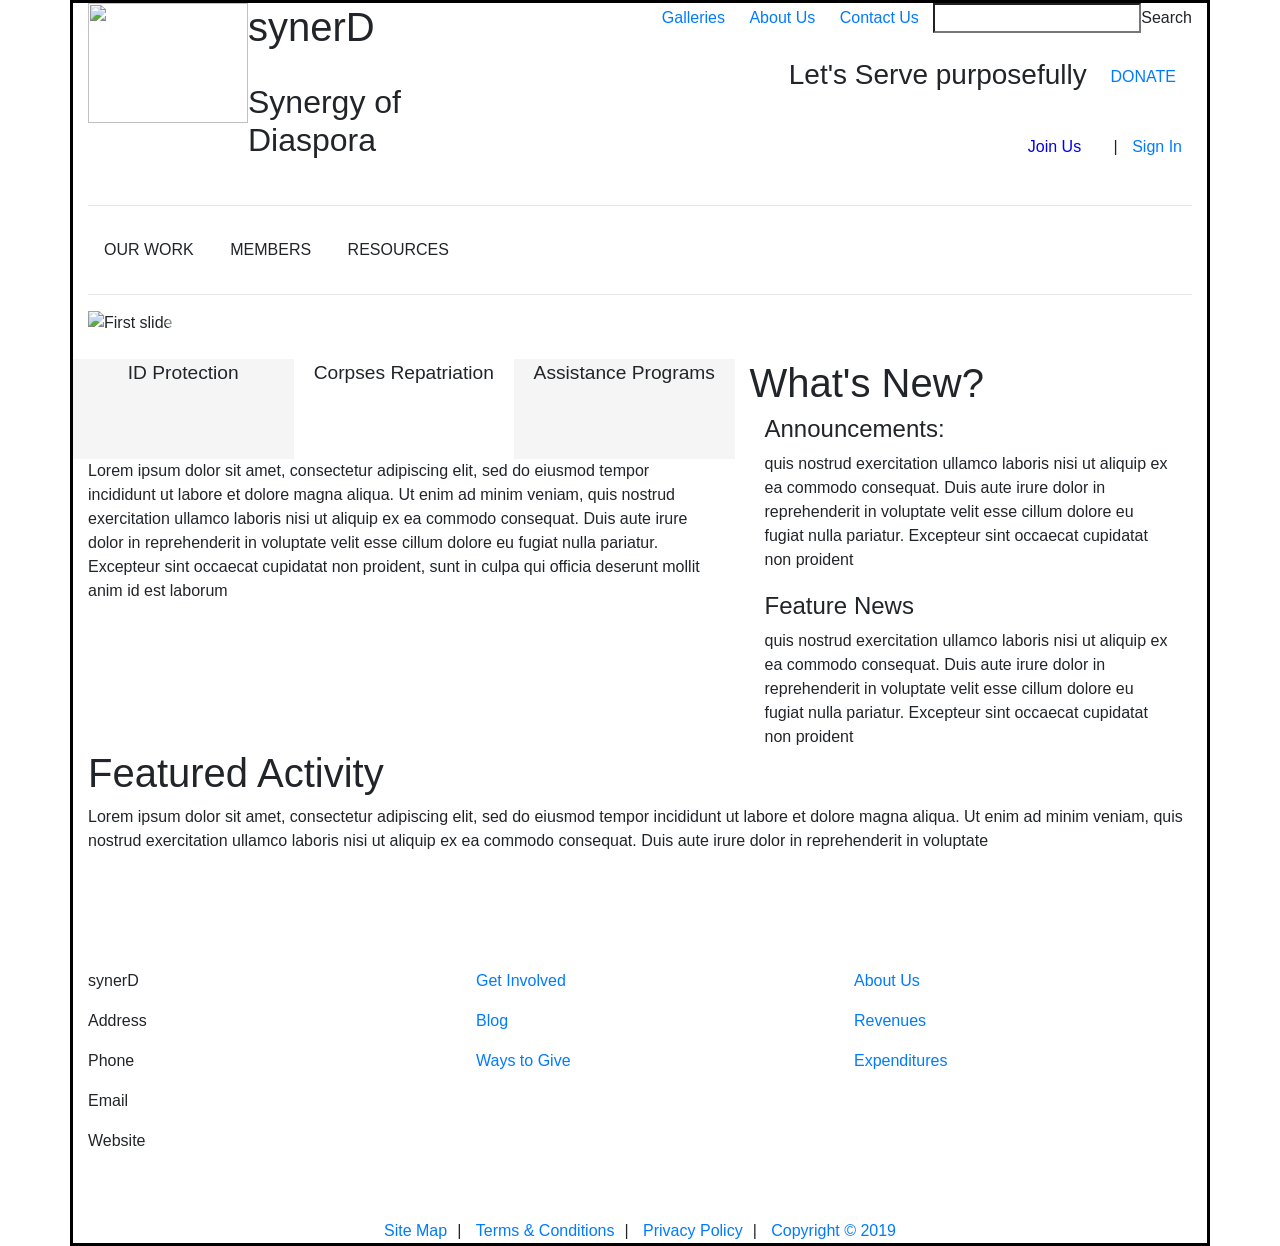
==== index.html @ 57115707 "uploaded files Files uploaded from PD1" ====
<!DOCTYPE html>
<!--[if lt IE 7]>
<html class="no-js lt-ie9 lt-ie8 lt-ie7"> <![endif]-->
<!--[if IE 7]>
<html class="no-js lt-ie9 lt-ie8"> <![endif]-->
<!--[if IE 8]>
<html class="no-js lt-ie9">
<![endif]-->
<!--[if gt IE 8]><!-->
<html class="no-js">
<!--<![endif]-->
<head>
    <meta charset="utf-8">
    <meta http-equiv="X-UA-Compatible" content="IE=edge">
    <title>synerD - Synergy of Diaspora</title>
    <meta name="description" content="">
    <meta name="viewport" content="width=device-width, initial-scale=1">
    <link rel="stylesheet" href="https://stackpath.bootstrapcdn.com/bootstrap/4.3.1/css/bootstrap.min.css"
          integrity="sha384-ggOyR0iXCbMQv3Xipma34MD+dH/1fQ784/j6cY/iJTQUOhcWr7x9JvoRxT2MZw1T" crossorigin="anonymous">
    <link rel="stylesheet" href="styles.css">
    <script src="https://ajax.googleapis.com/ajax/libs/jquery/3.4.1/jquery.min.js"
            integrity="sha384-q8i/X+965DzO0rT7abK41JStQIAqVgRVzpbzo5smXKp4YfRvH+8abtTE1Pi6jizo"
            crossorigin="anonymous"></script>
    <script src="https://cdnjs.cloudflare.com/ajax/libs/popper.js/1.14.7/umd/popper.min.js"
            integrity="sha384-UO2eT0CpHqdSJQ6hJty5KVphtPhzWj9WO1clHTMGa3JDZwrnQq4sF86dIHNDz0W1"
            crossorigin="anonymous"></script>
    <script src="https://stackpath.bootstrapcdn.com/bootstrap/4.3.1/js/bootstrap.min.js"
            integrity="sha384-JjSmVgyd0p3pXB1rRibZUAYoIIy6OrQ6VrjIEaFf/nJGzIxFDsf4x0xIM+B07jRM"
            crossorigin="anonymous"></script>
    <style>
        a {
            padding-right: 10px;
            padding-left: 10px;
        }

        body {
            background: url(https://img.freepik.com/free-vector/colorful-memphis-design-background-vector_53876-81744.jpg?size=626&ext=jpg) no-repeat center center;
            background-size: cover;
            background-repeat: no-repeat;
        }

        .medium {
            height: 100px;
        }

        .container {
            background-color: #FFFFFF;
            border-style: solid;
            border-color: black;
        }

        .content {
            background-color: #FFFFFF;
            column-count: 2;
        }

        .leftcontent {
            border-style: solid;
            border-color: black;
            text-align: center;
        }

        .rightcontent {
            border-style: solid;
            border-color: black;
            text-align: center;
            display: block;
        }

        .grey {
            background-color: #f5f5f5;
        }

        .leftcenter {
            text-align: center;
            font-size: larger
        }

        .col-4 img {
            float: left;
            width: 160px;
            height: 120px;
        }

        /* The Modal (background) */
        #modalform {
            display: none; /* Hidden by default */
            position: fixed; /* Stay in place */
            z-index: 1; /* Sit on top */
            left: 0;
            top: 0;
            width: 100%; /* Full width */
            height: 100%; /* Full height */
            overflow: auto; /* Enable scroll if needed */
            background-color: rgb(0, 0, 0); /* Fallback color */
            background-color: rgba(0, 0, 0, 0.4); /* Black w/ opacity */
        }

        /* Modal Content/Box */
        .modal-content {
            background-color: #fefefe;
            margin: 15% auto; /* 15% from the top and centered */
            padding: 20px;
            border: 1px solid #888;
            width: 50%; /* Could be more or less, depending on screen size */
        }

        /* The Close Button */
        .close {
            color: #aaa;
            font-size: 28px;
            font-weight: bold;
            text-align: right;
        }

        .close:hover,
        .close:focus {
            color: black;
            text-decoration: none;
            cursor: pointer;
        }

        #btnjoin {
            border: none;
            background-color: inherit;
            padding: 14px 28px;
            font-size: 16px;
            cursor: pointer;
            display: inline-block;
            color: #0000EE;
        }

        /* Style The Dropdown Button */
        .dropbtn {
            background-color: white;
            padding: 16px;
            font-size: 16px;
            border: none;
            cursor: pointer;
        }

        /* The container <div> - needed to position the dropdown content */
        .dropdown {
            position: relative;
            display: inline-block;
        }

        /* Dropdown Content (Hidden by Default) */
        .dropdown-content {
            display: none;
            position: absolute;
            background-color: #f9f9f9;
            min-width: 160px;
            box-shadow: 0px 8px 16px 0px rgba(0, 0, 0, 0.2);
            z-index: 1;
        }

        /* Links inside the dropdown */
        .dropdown-content a {
            color: black;
            padding: 12px 16px;
            text-decoration: none;
            display: block;
        }

        /* Change color of dropdown links on hover */
        .dropdown-content a:hover {
            background-color: #fde9ea
        }

        /* Show the dropdown menu on hover */
        .dropdown:hover .dropdown-content {
            display: block;
        }

        .btn {
            padding: 16px;
            font-size: 16px;
            border: none;
        }

        .nondropbtn:hover {
            background-color: #fde9ea;
            padding: 16px;
            font-size: 16px;
            border: none;
        }

        /* Change the background color of the dropdown button when the dropdown content is shown */
        .dropdown:hover .dropbtn {
            background-color: #fde9ea;
        }
    </style>
</head>
<body>
<!--[if lt IE 7]>
<p class="browsehappy">You are using an <strong>outdated</strong> browser. Please <a href="#">upgrade your browser</a>
    to improve your experience.</p>
<![endif]-->

<div class="container" style="background-color: #FFFFFF">
    <div class="row">
        <div class="col-4">
            <img src="https://raw.githubusercontent.com/tisaconundrum2/IFT458-SynerD/master/logo.png">
            <h1>synerD</h1>
            </br>
            <h2>Synergy of Diaspora</h2>
        </div>
        <div class="col-8 text-md-right">
            <a class="active" href="Galleries.html">Galleries</a>
            <a href="About_Us.html">About Us</a>
            <a href="Contact_Us.html">Contact Us</a>
            <input type="search" q="googlesearch">Search
            <p>
            <h3>Let's Serve purposefully
                <button type="button" class="btn btn-outline-primary">DONATE</button>
            </h3>
            </p>
            <p>
                <button id="btnjoin">Join Us</button>
                |
                <a href="sign_in.html">Sign In</a>
            </p>

        </div>
    </div>
    <hr>
    <a class="btn nondropbtn" href="#ourwork">OUR WORK</a>
    <a class="btn nondropbtn" href="#members">MEMBERS</a>
    <div class="dropdown">
        <button class="btn dropbtn">RESOURCES</button>
        <div class="dropdown-content">
            <a href="#aboutus">About Us</a>
            <a href="#terms">Terms and conditions</a>
            <a href="#contact">Contact Us</a>
        </div>
    </div>
    <hr>

    <div id="carouselExampleIndicators" class="carousel slide" data-ride="carousel">
        <ol class="carousel-indicators">
            <li data-target="#carouselExampleIndicators" data-slide-to="0" class="active"></li>
            <li data-target="#carouselExampleIndicators" data-slide-to="1"></li>
            <li data-target="#carouselExampleIndicators" data-slide-to="2"></li>
        </ol>
        <div class="carousel-inner">
            <div class="carousel-item active">
                <img class="d-block w-100" src="https://i.imgur.com/2F3Al82.jpg" alt="First slide">
            </div>
            <div class="carousel-item">
                <img class="d-block w-100" src="https://i.imgur.com/aUhpEz3.jpg" alt="Second slide">
            </div>
            <div class="carousel-item">
                <img class="d-block w-100" src="https://i.imgur.com/qqFsein.jpg" alt="Third slide">
            </div>
        </div>
        <a class="carousel-control-prev" href="#carouselExampleIndicators" role="button" data-slide="prev">
            <span class="carousel-control-prev-icon" aria-hidden="true"></span>
            <span class="sr-only">Previous</span>
        </a>
        <a class="carousel-control-next" href="#carouselExampleIndicators" role="button" data-slide="next">
            <span class="carousel-control-next-icon" aria-hidden="true"></span>
            <span class="sr-only">Next</span>
        </a>
    </div>
    <br>

    <div class="row">
        <div class="col-7">
            <div class="row">
                <div class="col medium grey leftcenter">ID Protection</div>
                <div class="col medium leftcenter">Corpses Repatriation</div>
                <div class="col medium grey leftcenter">Assistance Programs</div>
            </div>
            Lorem ipsum dolor sit amet, consectetur adipiscing elit, sed do eiusmod tempor incididunt ut labore et
            dolore magna aliqua. Ut enim ad minim veniam, quis nostrud exercitation ullamco laboris nisi ut aliquip ex
            ea commodo consequat. Duis aute irure dolor in reprehenderit in voluptate velit esse cillum dolore eu fugiat
            nulla pariatur. Excepteur sint occaecat cupidatat non proident, sunt in culpa qui officia deserunt mollit
            anim id est laborum
        </div>
        <div class="col">
            <h1>What's New?</h1>
            <div class="col">
                <h4>Announcements:</h4>
                quis nostrud exercitation ullamco laboris nisi ut aliquip ex
                ea commodo consequat. Duis aute irure dolor in reprehenderit in voluptate velit esse cillum dolore eu
                fugiat
                nulla pariatur. Excepteur sint occaecat cupidatat non proident
            </div>
            <div class="col" style="padding-top: 20px">
                <h4>Feature News</h4>
                quis nostrud exercitation ullamco laboris nisi ut aliquip ex
                ea commodo consequat. Duis aute irure dolor in reprehenderit in voluptate velit esse cillum dolore eu
                fugiat
                nulla pariatur. Excepteur sint occaecat cupidatat non proident
            </div>
        </div>
    </div>

    <div class="featuredactivity">
        <h1>Featured Activity</h1>
        Lorem ipsum dolor sit amet, consectetur adipiscing elit, sed do eiusmod tempor incididunt ut labore et dolore
        magna aliqua. Ut enim ad minim veniam, quis nostrud exercitation ullamco laboris nisi ut aliquip ex ea commodo
        consequat. Duis aute irure dolor in reprehenderit in voluptate
    </div>
    <p style="padding-top: 100px">
        <div class="row">
            <div class="col">
    <p>synerD</p>
    <p>Address</p>
    <p>Phone</p>
    <p>Email</p>
    <p>Website</p>
</div>
<div class="col">
    <p><a href="getinvolved.html">Get Involved</a></p>
    <p><a href="blog.html">Blog</a></p>
    <p><a href="waystogive.html">Ways to Give</a></p>
</div>
<div class="col">
    <p><a href="aboutus.html">About Us</a></p>
    <p><a href="Revenues">Revenues</a></p>
    <p><a href="expenditures.html">Expenditures</a></p>
</div>
</div>
<div class="" style="text-align: center; padding-top: 50px">
    <a href="sitemap.html">Site Map</a>|
    <a href="termsconditions.html">Terms & Conditions</a>|
    <a href="privacy.html">Privacy Policy</a>|
    <a href="copyright.html">Copyright &copy; 2019</a>
</div>
<div id="modalform" class="modal">
    <div class="modal-content">
        <span class="close">&times;</span>
        <form>
            User name(less than 8 characters):</br>
            <input type="text" name="username" pattern="([a-zA-Z0-9_-]){1,8}" required></br>
            Password(no less than 8 characters, at least 1 digit, 1 lowercase, 1 uppercase):</br>
            <input type="password" name="password" pattern="(.){8,}" required><br>
            First Name:<br>
            <input type="text" name="firstname"><br>
            Middle Name:<br>
            <input type="text" name="middlename"><br>
            Last Name:<br>
            <input type="text" name="lastname" required><br>
            Gender:<br>
            <input type="text" name="gender" required><br>
            Street Address:<br>
            <input type="text" name="streetaddress" required><br>
            City:<br>
            <input type="text" name="city" required><br>
            State:<br>
            <input type="text" name="state" required><br>
            Zip Code:<br>
            <input type="number" name="zipcode" required><br>
            Email:<br>
            <input type="email" name="email" required><br>
            Cell Phone Number(xxx-xxx-xxxx):<br>
            <input type="tel" name="cellnumber" pattern="[0-9]{3}-[0-9]{3}-[0-9]{4}" required><br>
            Country of Origin:<br>
            <input type="text" name="country" required><br>
            Date of Birth:<br>
            <input type="date" name="dob" required><br>
            Member Organization:<br>
            <input type="text" name="organization"><br>
            <input type="submit" value="Submit">
        </form>
    </div>
</div>

<script>
    // Get the modal
    var modal = document.getElementById("modalform");

    // Get the button that opens the modal
    var btn = document.getElementById("btnjoin");

    // Get the <span> element that closes the modal
    var span = document.getElementsByClassName("close")[0];

    // When the user clicks on the button, open the modal
    btn.onclick = function () {
        modal.style.display = "block";
    }

    // When the user clicks on <span> (x), close the modal
    span.onclick = function () {
        modal.style.display = "none";
    }

    // When the user clicks anywhere outside of the modal, close it
    window.onclick = function (event) {
        if (event.target == modal) {
            modal.style.display = "none";
        }
    }
</script>
</div>
</body>
</html>
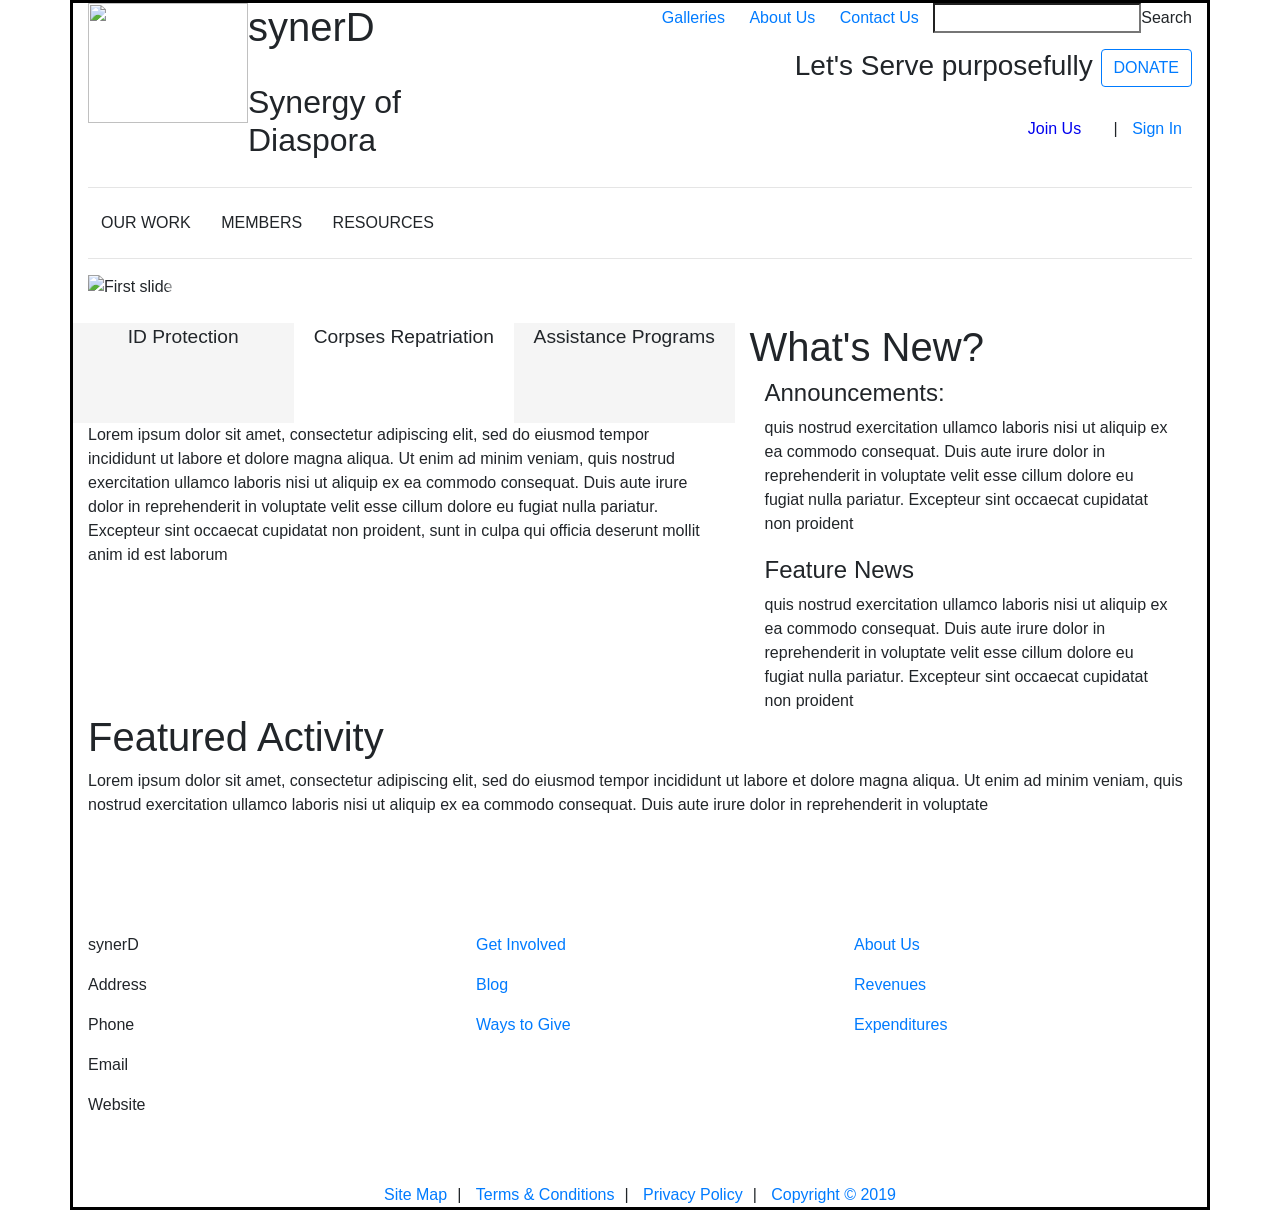
==== commit e18e7ab1: "made style in an external file style.css" ====
--- a/index.html
+++ b/index.html
@@ -10,9 +10,10 @@
 <html class="no-js">
 <!--<![endif]-->
 <head>
+    <title>synerD - Synergy of Diaspora</title>
     <meta charset="utf-8">
-    <meta http-equiv="X-UA-Compatible" content="IE=edge">
-    <title>synerD - Synergy of Diaspora</title>
+    <meta http-equiv="X-UA-Compatible" content="IE=edge">    
+    <link rel="stylesheet" type="text/css" href="style.css">
     <meta name="description" content="">
     <meta name="viewport" content="width=device-width, initial-scale=1">
     <link rel="stylesheet" href="https://stackpath.bootstrapcdn.com/bootstrap/4.3.1/css/bootstrap.min.css"
@@ -27,170 +28,7 @@
     <script src="https://stackpath.bootstrapcdn.com/bootstrap/4.3.1/js/bootstrap.min.js"
             integrity="sha384-JjSmVgyd0p3pXB1rRibZUAYoIIy6OrQ6VrjIEaFf/nJGzIxFDsf4x0xIM+B07jRM"
             crossorigin="anonymous"></script>
-    <style>
-        a {
-            padding-right: 10px;
-            padding-left: 10px;
-        }
-
-        body {
-            background: url(https://img.freepik.com/free-vector/colorful-memphis-design-background-vector_53876-81744.jpg?size=626&ext=jpg) no-repeat center center;
-            background-size: cover;
-            background-repeat: no-repeat;
-        }
-
-        .medium {
-            height: 100px;
-        }
-
-        .container {
-            background-color: #FFFFFF;
-            border-style: solid;
-            border-color: black;
-        }
-
-        .content {
-            background-color: #FFFFFF;
-            column-count: 2;
-        }
-
-        .leftcontent {
-            border-style: solid;
-            border-color: black;
-            text-align: center;
-        }
-
-        .rightcontent {
-            border-style: solid;
-            border-color: black;
-            text-align: center;
-            display: block;
-        }
-
-        .grey {
-            background-color: #f5f5f5;
-        }
-
-        .leftcenter {
-            text-align: center;
-            font-size: larger
-        }
-
-        .col-4 img {
-            float: left;
-            width: 160px;
-            height: 120px;
-        }
-
-        /* The Modal (background) */
-        #modalform {
-            display: none; /* Hidden by default */
-            position: fixed; /* Stay in place */
-            z-index: 1; /* Sit on top */
-            left: 0;
-            top: 0;
-            width: 100%; /* Full width */
-            height: 100%; /* Full height */
-            overflow: auto; /* Enable scroll if needed */
-            background-color: rgb(0, 0, 0); /* Fallback color */
-            background-color: rgba(0, 0, 0, 0.4); /* Black w/ opacity */
-        }
-
-        /* Modal Content/Box */
-        .modal-content {
-            background-color: #fefefe;
-            margin: 15% auto; /* 15% from the top and centered */
-            padding: 20px;
-            border: 1px solid #888;
-            width: 50%; /* Could be more or less, depending on screen size */
-        }
-
-        /* The Close Button */
-        .close {
-            color: #aaa;
-            font-size: 28px;
-            font-weight: bold;
-            text-align: right;
-        }
-
-        .close:hover,
-        .close:focus {
-            color: black;
-            text-decoration: none;
-            cursor: pointer;
-        }
-
-        #btnjoin {
-            border: none;
-            background-color: inherit;
-            padding: 14px 28px;
-            font-size: 16px;
-            cursor: pointer;
-            display: inline-block;
-            color: #0000EE;
-        }
-
-        /* Style The Dropdown Button */
-        .dropbtn {
-            background-color: white;
-            padding: 16px;
-            font-size: 16px;
-            border: none;
-            cursor: pointer;
-        }
-
-        /* The container <div> - needed to position the dropdown content */
-        .dropdown {
-            position: relative;
-            display: inline-block;
-        }
-
-        /* Dropdown Content (Hidden by Default) */
-        .dropdown-content {
-            display: none;
-            position: absolute;
-            background-color: #f9f9f9;
-            min-width: 160px;
-            box-shadow: 0px 8px 16px 0px rgba(0, 0, 0, 0.2);
-            z-index: 1;
-        }
-
-        /* Links inside the dropdown */
-        .dropdown-content a {
-            color: black;
-            padding: 12px 16px;
-            text-decoration: none;
-            display: block;
-        }
-
-        /* Change color of dropdown links on hover */
-        .dropdown-content a:hover {
-            background-color: #fde9ea
-        }
-
-        /* Show the dropdown menu on hover */
-        .dropdown:hover .dropdown-content {
-            display: block;
-        }
-
-        .btn {
-            padding: 16px;
-            font-size: 16px;
-            border: none;
-        }
-
-        .nondropbtn:hover {
-            background-color: #fde9ea;
-            padding: 16px;
-            font-size: 16px;
-            border: none;
-        }
-
-        /* Change the background color of the dropdown button when the dropdown content is shown */
-        .dropdown:hover .dropbtn {
-            background-color: #fde9ea;
-        }
-    </style>
+
 </head>
 <body>
 <!--[if lt IE 7]>
--- a/style.css
+++ b/style.css
@@ -0,0 +1,162 @@
+a {
+    padding-right: 10px;
+    padding-left: 10px;
+}
+
+body {
+    background: url(https://img.freepik.com/free-vector/colorful-memphis-design-background-vector_53876-81744.jpg?size=626&ext=jpg) no-repeat center center;
+    background-size: cover;
+    background-repeat: no-repeat;
+}
+
+.medium {
+    height: 100px;
+}
+
+.container {
+    background-color: #FFFFFF;
+    border-style: solid;
+    border-color: black;
+}
+
+.content {
+    background-color: #FFFFFF;
+    column-count: 2;
+}
+
+.leftcontent {
+    border-style: solid;
+    border-color: black;
+    text-align: center;
+}
+
+.rightcontent {
+    border-style: solid;
+    border-color: black;
+    text-align: center;
+    display: block;
+}
+
+.grey {
+    background-color: #f5f5f5;
+}
+
+.leftcenter {
+    text-align: center;
+    font-size: larger
+}
+
+.col-4 img {
+    float: left;
+    width: 160px;
+    height: 120px;
+}
+
+/* The Modal (background) */
+#modalform {
+    display: none; /* Hidden by default */
+    position: fixed; /* Stay in place */
+    z-index: 1; /* Sit on top */
+    left: 0;
+    top: 0;
+    width: 100%; /* Full width */
+    height: 100%; /* Full height */
+    overflow: auto; /* Enable scroll if needed */
+    background-color: rgb(0, 0, 0); /* Fallback color */
+    background-color: rgba(0, 0, 0, 0.4); /* Black w/ opacity */
+}
+
+/* Modal Content/Box */
+.modal-content {
+    background-color: #fefefe;
+    margin: 15% auto; /* 15% from the top and centered */
+    padding: 20px;
+    border: 1px solid #888;
+    width: 50%; /* Could be more or less, depending on screen size */
+}
+
+/* The Close Button */
+.close {
+    color: #aaa;
+    font-size: 28px;
+    font-weight: bold;
+    text-align: right;
+}
+
+.close:hover,
+.close:focus {
+    color: black;
+    text-decoration: none;
+    cursor: pointer;
+}
+
+#btnjoin {
+    border: none;
+    background-color: inherit;
+    padding: 14px 28px;
+    font-size: 16px;
+    cursor: pointer;
+    display: inline-block;
+    color: #0000EE;
+}
+
+/* Style The Dropdown Button */
+.dropbtn {
+    background-color: white;
+    padding: 16px;
+    font-size: 16px;
+    border: none;
+    cursor: pointer;
+}
+
+/* The container <div> - needed to position the dropdown content */
+.dropdown {
+    position: relative;
+    display: inline-block;
+}
+
+/* Dropdown Content (Hidden by Default) */
+.dropdown-content {
+    display: none;
+    position: absolute;
+    background-color: #f9f9f9;
+    min-width: 160px;
+    box-shadow: 0px 8px 16px 0px rgba(0, 0, 0, 0.2);
+    z-index: 1;
+}
+
+/* Links inside the dropdown */
+.dropdown-content a {
+    color: black;
+    padding: 12px 16px;
+    text-decoration: none;
+    display: block;
+}
+
+/* Change color of dropdown links on hover */
+.dropdown-content a:hover {
+    background-color: #fde9ea
+}
+
+/* Show the dropdown menu on hover */
+.dropdown:hover .dropdown-content {
+    display: block;
+}
+
+.btn {
+    padding: 16px;
+    font-size: 16px;
+    border: none;
+}
+
+.nondropbtn:hover {
+    background-color: #fde9ea;
+    padding: 16px;
+    font-size: 16px;
+    border: none;
+}
+
+/* Change the background color of the dropdown button when the dropdown content is shown */
+.dropdown:hover .dropbtn {
+    background-color: #fde9ea;
+}
